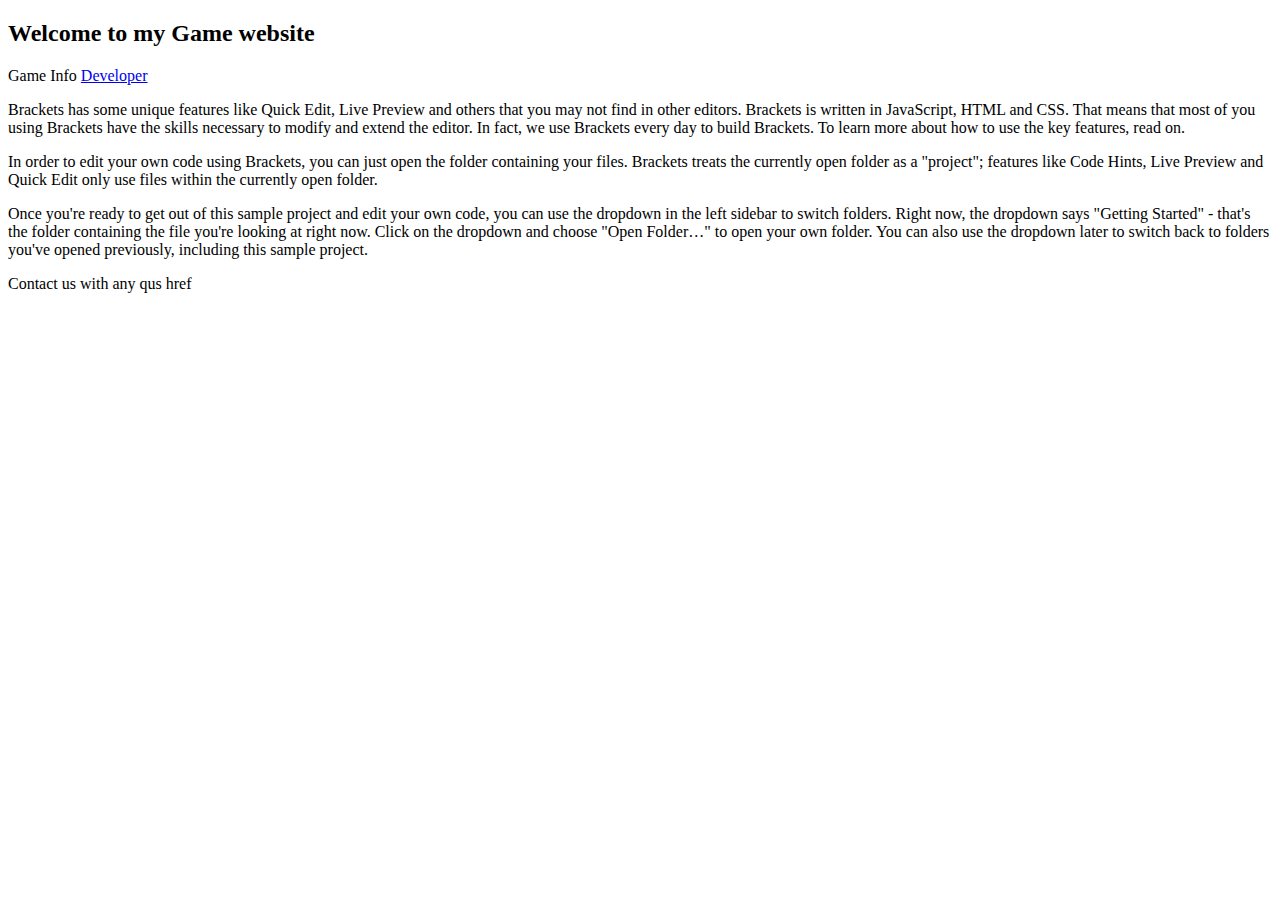
==== index.html @ a85bdd4a "Idea of Line ui" ====
<!DOCTYPE html>
<html>
    
    <head>
        <title>Work in progress Title</title>
    </head>
    <body>
        
                <p>
            <h2>Welcome to my Game website</h2>
        </p>
        
        <p>Game Info <Space> <a href="Developer.html">Developer</a> </p>



        <p>
            Brackets has some unique features like Quick Edit, Live Preview and others that you may not find in other
            editors. Brackets is written in JavaScript, HTML and CSS. That means that most of you using Brackets
            have the skills necessary to modify and extend the editor. In fact, we use Brackets every day to build
            Brackets. To learn more about how to use the key features, read on.
        </p>
        
        <p>
            In order to edit your own code using Brackets, you can just open the folder containing your files.
            Brackets treats the currently open folder as a "project"; features like Code Hints, Live Preview and
            Quick Edit only use files within the currently open folder.
        </p>
        
        <p>
            Once you're ready to get out of this sample project and edit your own code, you can use the dropdown
            in the left sidebar to switch folders. Right now, the dropdown says "Getting Started" - that's the
            folder containing the file you're looking at right now. Click on the dropdown and choose "Open Folder…"
            to open your own folder.
            You can also use the dropdown later to switch back to folders you've opened previously, including this
            sample project.
        </p>
        
        
        <P><a href="https://en.wikipedia.org/wiki/Cat" target="_blank" > </a></P>
        <p>Contact us with any qus<a>
            href</a></p>
    </body>
</html>
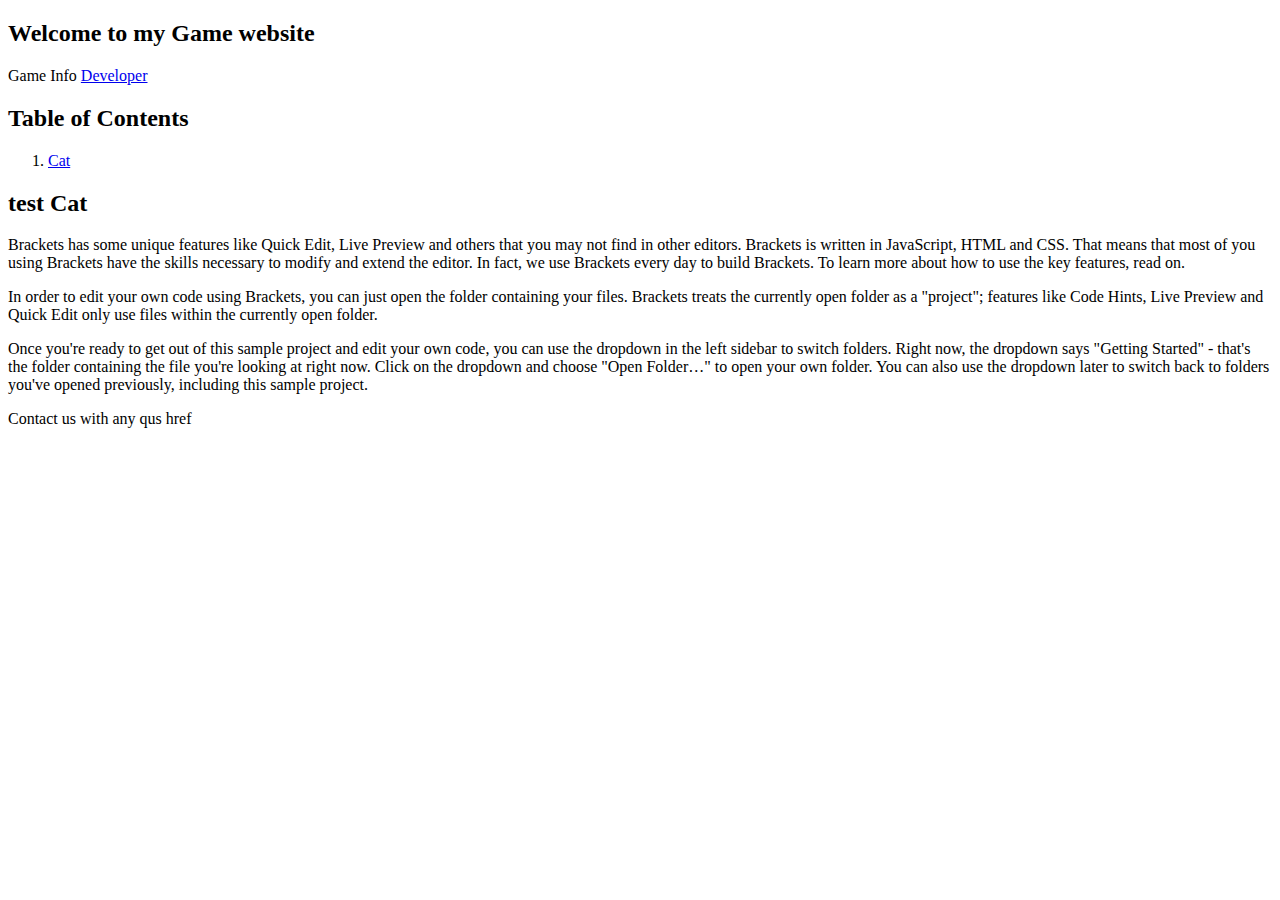
==== commit 27924a37: "Website/templet/1.3 in page linking" ====
--- a/index.html
+++ b/index.html
@@ -10,7 +10,14 @@
             <h2>Welcome to my Game website</h2>
         </p>
         
-        <p>Game Info <Space> <a href="Developer.html">Developer</a> </p>
+    <p>Game Info <Space></Space> <a href="Developer.html">Developer</a> </p>
+    
+    <h2>Table of Contents</h2>
+    
+    <ol><li><a href="Cat">Cat</a></li></ol>
+    
+    
+    <h2 id="Cat"> test Cat </h2>
 
 
 
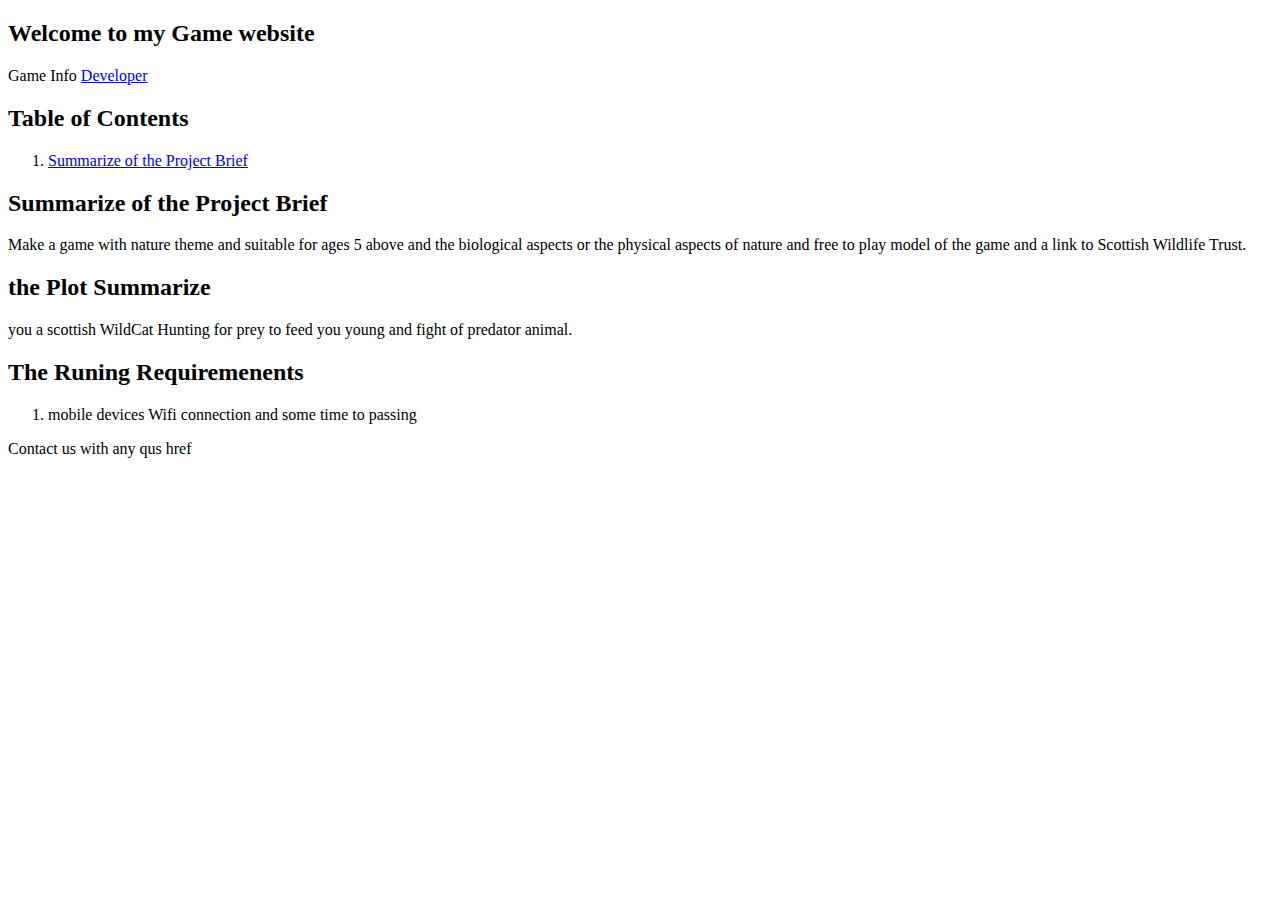
==== commit 6019044a: "finish basic writing" ====
--- a/index.html
+++ b/index.html
@@ -2,7 +2,7 @@
 <html>
     
     <head>
-        <title>Work in progress Title</title>
+        <title> Tiodhlac nàdur na beatha Title</title>
     </head>
     <body>
         
@@ -14,33 +14,40 @@
     
     <h2>Table of Contents</h2>
     
-    <ol><li><a href="Cat">Cat</a></li></ol>
+    <ol><li><a href="Brief">Summarize of the Project Brief </a></li></ol>
     
     
-    <h2 id="Cat"> test Cat </h2>
+    <h2 id="Brief"> Summarize of the Project Brief </h2>
 
 
 
         <p>
-            Brackets has some unique features like Quick Edit, Live Preview and others that you may not find in other
-            editors. Brackets is written in JavaScript, HTML and CSS. That means that most of you using Brackets
-            have the skills necessary to modify and extend the editor. In fact, we use Brackets every day to build
-            Brackets. To learn more about how to use the key features, read on.
+
+            Make a game with nature theme and suitable for ages 5 above and the biological 
+            aspects or the physical aspects of nature and free to play model of 
+            the game and a link to Scottish Wildlife Trust.
+
         </p>
+    
+    <h2 id="Plot"> the Plot Summarize </h2>  
+    
+        <p>
+            you a scottish WildCat Hunting for prey to feed you young and fight of predator animal.
+        </p>
+    
+    <h2 id="Requiremenents"> The Runing Requiremenents </h2> 
         
         <p>
-            In order to edit your own code using Brackets, you can just open the folder containing your files.
-            Brackets treats the currently open folder as a "project"; features like Code Hints, Live Preview and
-            Quick Edit only use files within the currently open folder.
-        </p>
-        
-        <p>
-            Once you're ready to get out of this sample project and edit your own code, you can use the dropdown
-            in the left sidebar to switch folders. Right now, the dropdown says "Getting Started" - that's the
-            folder containing the file you're looking at right now. Click on the dropdown and choose "Open Folder…"
-            to open your own folder.
-            You can also use the dropdown later to switch back to folders you've opened previously, including this
-            sample project.
+            <ol>
+                <li>
+                    
+                    mobile devices
+                    Wifi connection
+                    and some time to passing
+                    
+                    
+                </li>
+            </ol>
         </p>
         
         
@@ -48,4 +55,4 @@
         <p>Contact us with any qus<a>
             href</a></p>
     </body>
-</html>+</html>
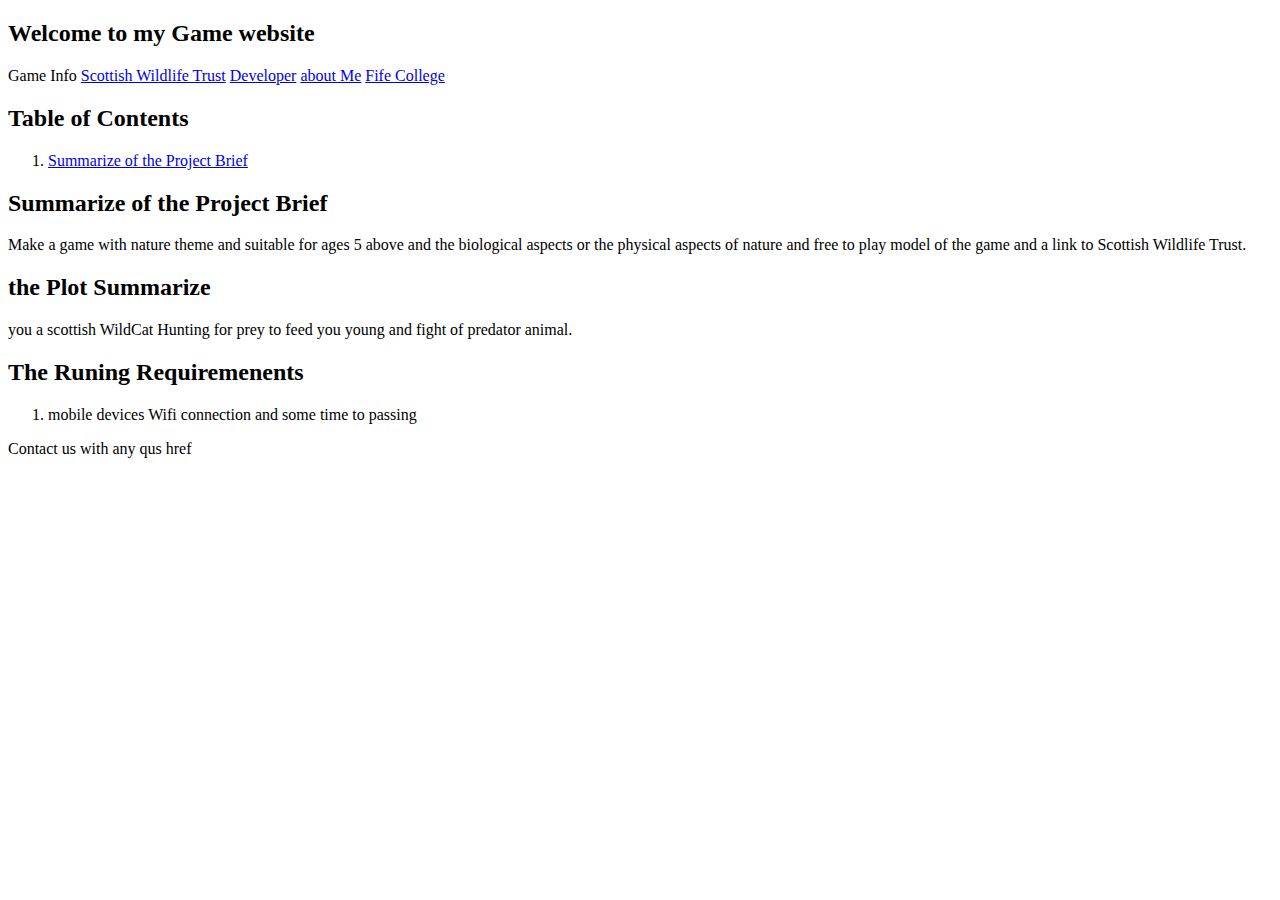
==== commit e228b76a: "All Page Set up" ====
--- a/index.html
+++ b/index.html
@@ -10,7 +10,7 @@
             <h2>Welcome to my Game website</h2>
         </p>
         
-    <p>Game Info <Space></Space> <a href="Developer.html">Developer</a> </p>
+    <p>Game Info <Space>  </Space> <a href="ScottishWildlifeTrust.html">Scottish Wildlife Trust</a> <Space>  </Space> <a href="Developer.html">Developer</a> <Space>  </Space> <a href="AboutYouPage.html">about Me</a> <Space>  </Space> <a href="FifeCollege.html">Fife College</a> </p>
     
     <h2>Table of Contents</h2>
     
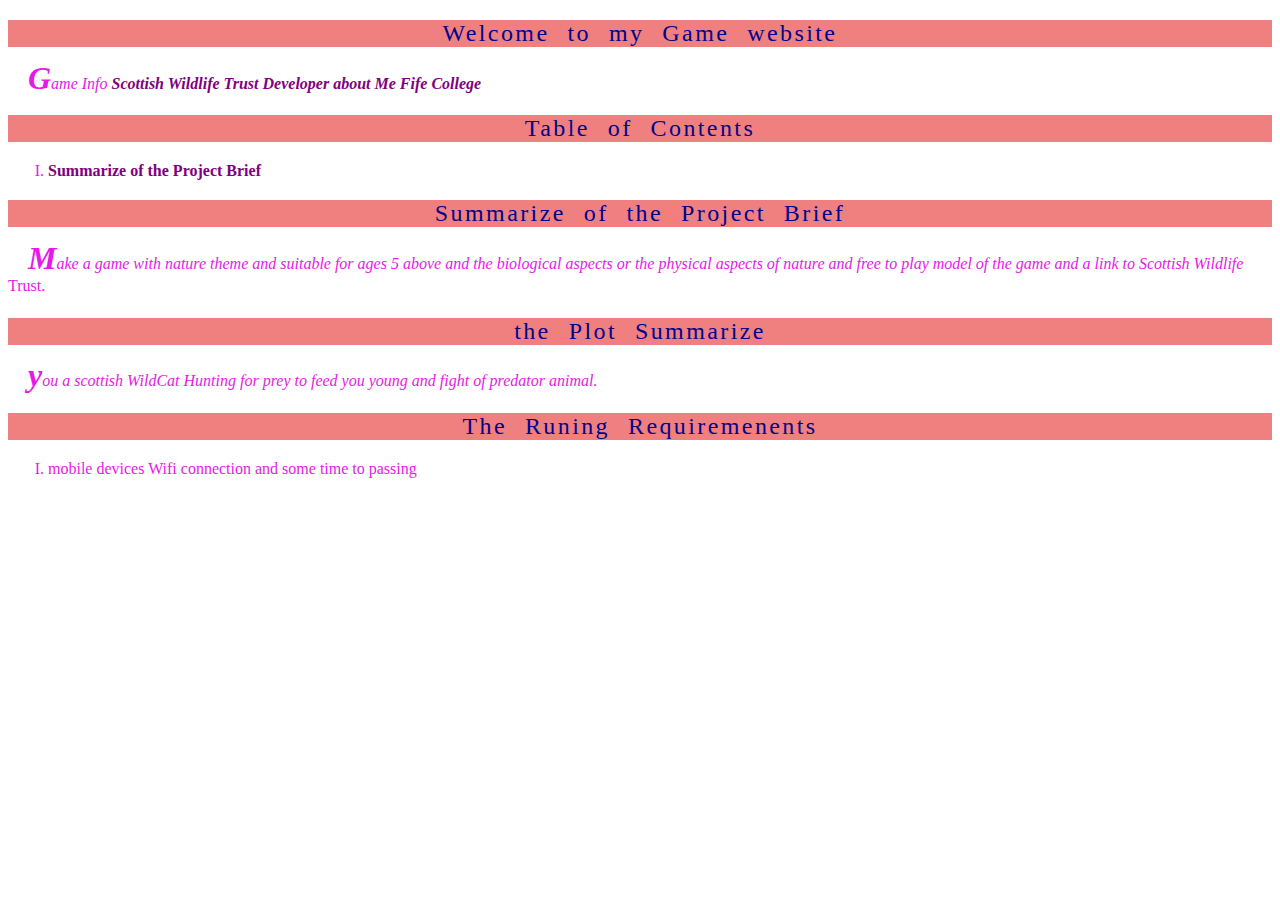
==== commit e024686d: "1.5" ====
--- a/index.html
+++ b/index.html
@@ -3,6 +3,8 @@
     
     <head>
         <title> Tiodhlac nàdur na beatha Title</title>
+        
+        <link href="css/styles.css" type="text/css" rel="stylesheet" />
     </head>
     <body>
         
@@ -51,8 +53,5 @@
         </p>
         
         
-        <P><a href="https://en.wikipedia.org/wiki/Cat" target="_blank" > </a></P>
-        <p>Contact us with any qus<a>
-            href</a></p>
     </body>
 </html>
--- a/css/styles.css
+++ b/css/styles.css
@@ -0,0 +1,131 @@
+body {
+    color: #66CDAA; 
+    color: hsl(300,80%,50%);
+    font-family: "Gothic";
+    font-size: 16px;
+
+}
+
+h1, h2 {
+      
+    background-color: lightcoral;
+    color: darkblue;
+    font-family: Impact, fantasy;
+    text-align: center;
+    letter-spacing: 0.1em;
+    word-spacing: 0.4em;
+    font-weight: 100;
+}
+.character_name {
+    
+    color: darkgreen;
+    
+}
+span.character_name {
+    
+    color:crimson;
+    font-weight: bold;
+    font-style: italic;
+    text-transform: capitalize;
+    text-decoration: blink;
+    
+}
+#last {
+    color: darkgoldenrod;
+}
+a {
+    color: purple;
+    font-weight: bold;
+    text-decoration: none;
+}
+p {
+    line-height: 1.4em;
+    text-indent: 20px;
+}
+p:first-letter {
+    font-size: 200%;
+    font-weight: bold;
+}
+p:first-line {
+    font-style: italic;
+}
+
+#divBox {
+    width: 500px;
+    height: 800px;
+    border-radius: 10px;
+    background-color: #ee3e80;
+    border: 5px outset #0088dd;
+    box-shadow: 20px 20px 20px #333333;
+}
+
+.pClass {
+    width: 60%;
+    background-color: #e1ddda;
+    border-style: solid;
+    border-width: thick;
+    border-color: darkblue;
+    border-radius: 10px;
+    padding: 10px;
+    margin: 20px;
+    text-align: center;
+    visibility: ;
+}
+
+ul {
+    list-style-type: square;
+}
+
+ol {
+    list-style-type: upper-roman;
+    list-style-position: outside;
+}
+
+table {
+    width: 300px;
+    empty-cells: show;
+    border-spacing: 5px 10px;
+    border-collapse: separate;
+}
+
+td, th {
+    padding: 5px;
+    border: 1px solid #0088dd;
+}
+
+th {
+    text-transform: uppercase;
+    text-align: left;
+    border-top: 1px solid #999;
+    border-bottom: 2px solid #111111;
+}
+
+tr.even {
+    background-color: #efefef;
+}
+
+tr:hover {
+    background-color: purple;
+}
+
+img.align-center {
+    display: block;
+    margin: 0px auto;
+}
+
+img.align-right {
+    float: right;
+    margin-left: 10px;
+}
+
+img.large {
+    width: 500px;
+}
+
+img.medium {
+    width: 250px;
+}
+
+img.small {
+    width: 100px;
+}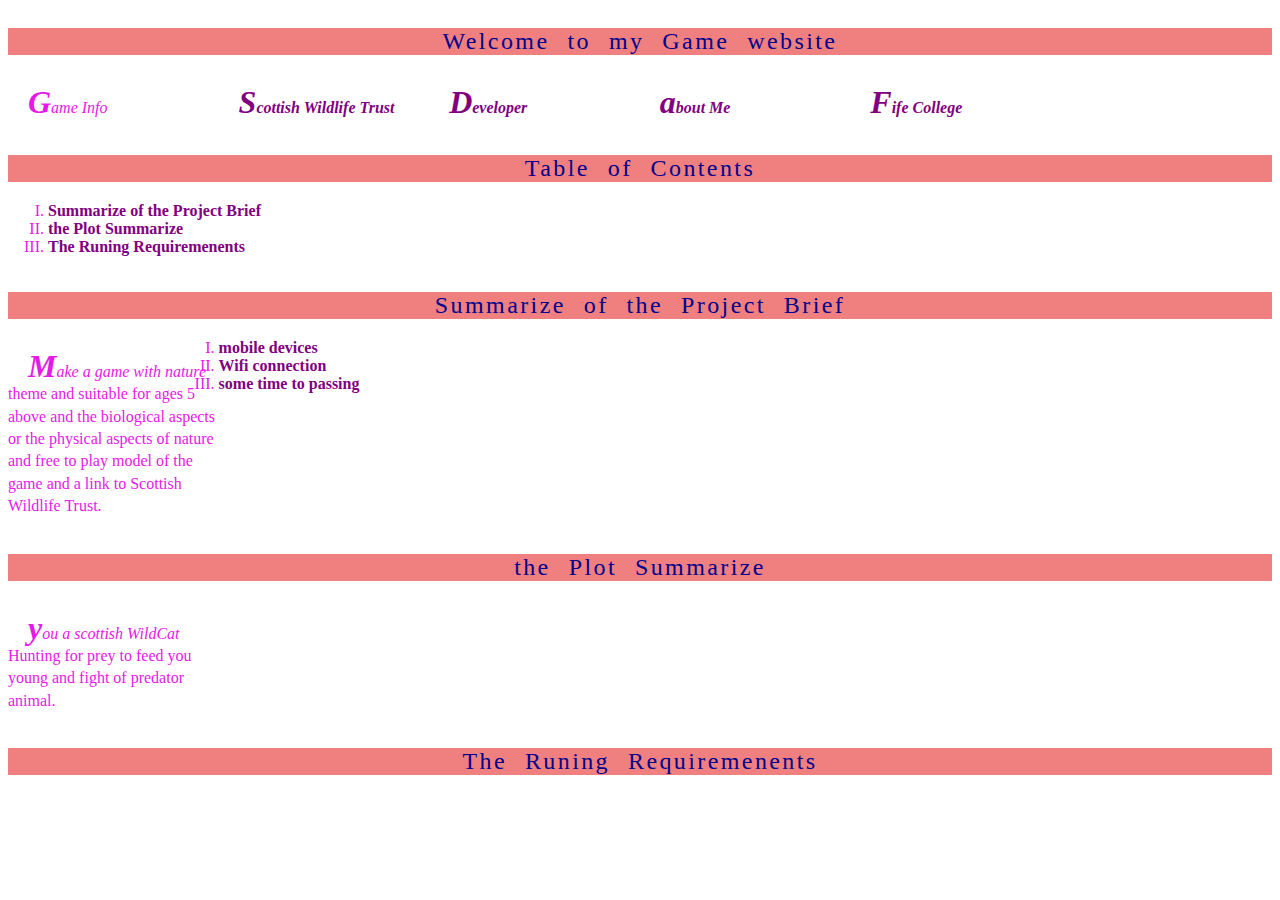
==== commit 47168d83: "Screen size setup" ====
--- a/index.html
+++ b/index.html
@@ -5,53 +5,59 @@
         <title> Tiodhlac nàdur na beatha Title</title>
         
         <link href="css/styles.css" type="text/css" rel="stylesheet" />
+        <link href="css/layout.css" type="text/css" rel="stylesheet" />
     </head>
     <body>
         
-                <p>
+        <div class="col-12">
             <h2>Welcome to my Game website</h2>
-        </p>
-        
-    <p>Game Info <Space>  </Space> <a href="ScottishWildlifeTrust.html">Scottish Wildlife Trust</a> <Space>  </Space> <a href="Developer.html">Developer</a> <Space>  </Space> <a href="AboutYouPage.html">about Me</a> <Space>  </Space> <a href="FifeCollege.html">Fife College</a> </p>
+        </div>
     
-    <h2>Table of Contents</h2>
+    <div id="navigation"  class="row">
+        <div class="col-1 col-s-1"></div>
+        <p class="col-2 col-s-2">Game Info </p> 
+        <p class="col-2 col-s-2"><a href="ScottishWildlifeTrust.html">Scottish Wildlife Trust</a></p> 
+        <p class="col-2 col-s-12"> <a href="Developer.html">Developer </a></p> 
+        <p class="col-2 col-s-2"> <a href="AboutYouPage.html">about Me </a></p> 
+        <p class="col-2 col-s-2"> <a href="FifeCollege.html">Fife College </a></p>
+        <div class="col-1 col-s-1"></div>
+    </div>
     
-    <ol><li><a href="Brief">Summarize of the Project Brief </a></li></ol>
+    <div class="col-12">
+        <h2>Table of Contents</h2>
+    </div>
     
+        <ol><li><a href="Brief">Summarize of the Project Brief </a></li>
+            <li><a href="Plot">the Plot Summarize </a></li>
+                <li><a href="Plot">The Runing Requiremenents </a></li></ol>
     
-    <h2 id="Brief"> Summarize of the Project Brief </h2>
+    <div class="col-12">
+        <h2 id="Brief"> Summarize of the Project Brief </h2>
+    </div>
 
-
-
-        <p>
+        <p class="col-2 col-s-2">
 
             Make a game with nature theme and suitable for ages 5 above and the biological 
             aspects or the physical aspects of nature and free to play model of 
             the game and a link to Scottish Wildlife Trust.
 
         </p>
-    
-    <h2 id="Plot"> the Plot Summarize </h2>  
-    
-        <p>
+        
+    <div class="col-12">
+        <h2 id="Plot"> the Plot Summarize </h2>  
+    </div>
+        
+        <p class="col-2 col-s-2">
             you a scottish WildCat Hunting for prey to feed you young and fight of predator animal.
         </p>
-    
-    <h2 id="Requiremenents"> The Runing Requiremenents </h2> 
         
-        <p>
-            <ol>
-                <li>
-                    
-                    mobile devices
-                    Wifi connection
-                    and some time to passing
-                    
-                    
-                </li>
-            </ol>
-        </p>
+    <div class="col-12">
+        <h2 id="Requiremenents"> The Runing Requiremenents </h2> 
+    </div>
         
+    <ol><li><a> mobile devices </a></li>
+        <li><a>Wifi connection </a></li>
+            <li><a>some time to passing </a></li></ol>
         
     </body>
 </html>
--- a/css/layout.css
+++ b/css/layout.css
@@ -0,0 +1,43 @@
+[class*="col-"] {
+  float: left;
+}
+
+.row::after {
+  content: "";
+  clear: both;
+  display: table;
+}
+
+[class*="col-"] {
+  width: 100%;
+}
+
+@media only screen and (min-width: 600px) {
+    .col-s-1 {width: 8.33%;}
+    .col-s-2 {width: 16.66%;}
+    .col-s-3 {width: 25%;}
+    .col-s-4 {width: 33.33%;}
+    .col-s-5 {width: 41.66%;}
+    .col-s-6 {width: 50%;}
+    .col-s-7 {width: 58.33%;}
+    .col-s-8 {width: 66.66%;}
+    .col-s-9 {width: 75%;}
+    .col-s-10 {width: 83.33%;}
+    .col-s-11 {width: 91.66%;}
+    .col-s-12 {width: 100%;}
+}
+
+@media only screen and (min-width: 1000px) {
+    .col-1 {width: 8.33%;}
+    .col-2 {width: 16.66%;}
+    .col-3 {width: 25%;}
+    .col-4 {width: 33.33%;}
+    .col-5 {width: 41.66%;}
+    .col-6 {width: 50%;}
+    .col-7 {width: 58.33%;}
+    .col-8 {width: 66.66%;}
+    .col-9 {width: 75%;}
+    .col-10 {width: 83.33%;}
+    .col-11 {width: 91.66%;}
+    .col-12 {width: 100%;}
+}